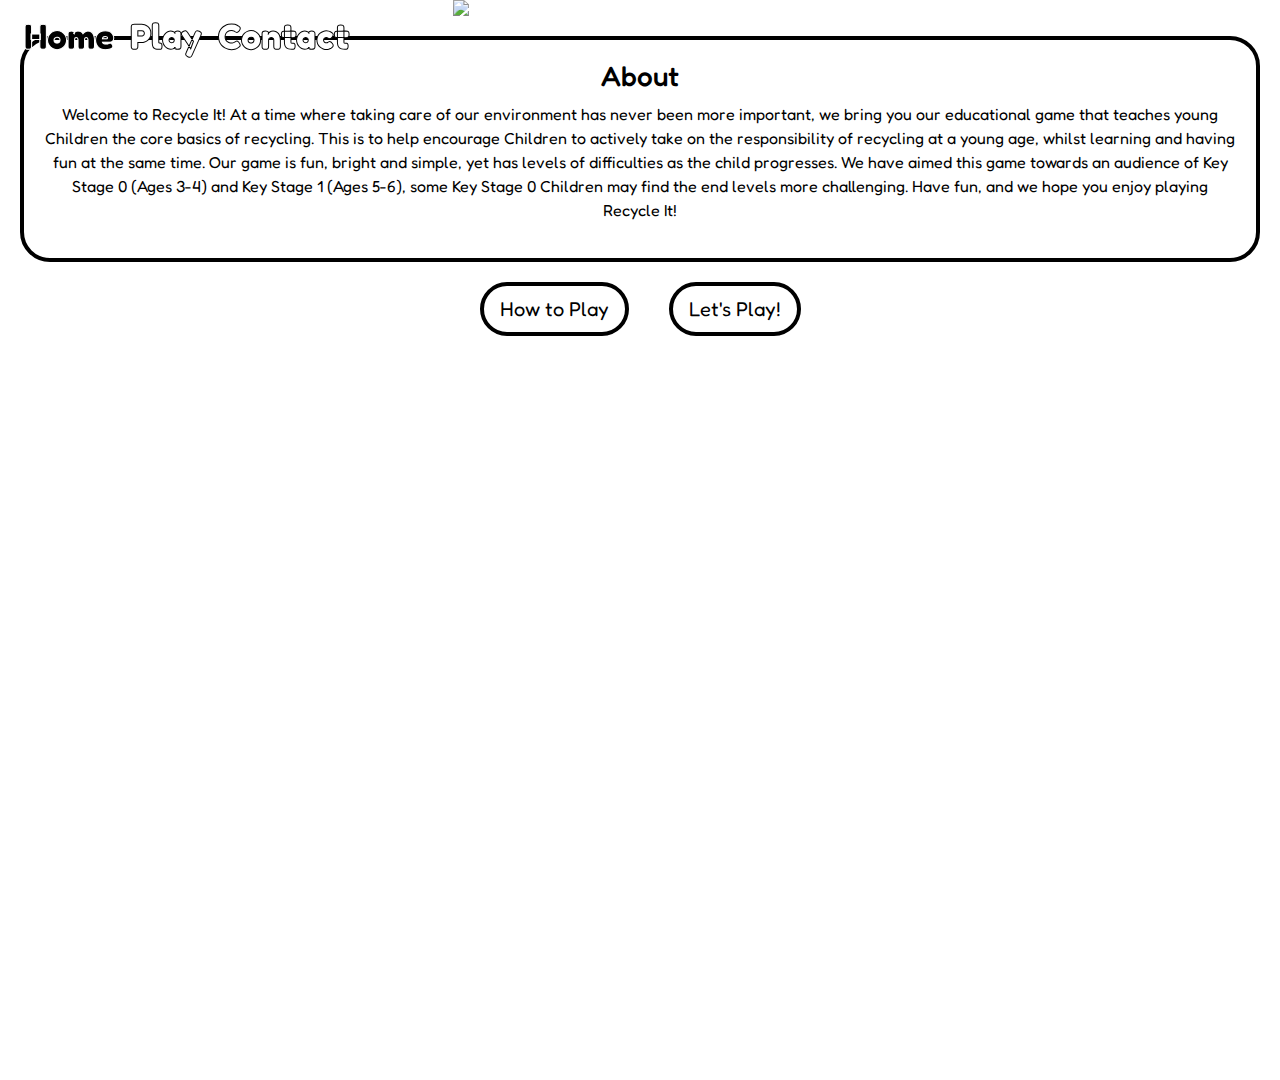
==== index.html @ 246a2f2e "Added js folder and made js file to hold javascript code. Made modal for home page and added custom " ====
<!DOCTYPE html>
<html lang="en">
  <head>
    <!-- Required meta tags -->
    <meta charset="utf-8" />
    <meta
      name="viewport"
      content="width=device-width, initial-scale=1, shrink-to-fit=no"
    />

    <!-- Bootstrap CSS -->
    <link
      rel="stylesheet"
      href="https://stackpath.bootstrapcdn.com/bootstrap/4.5.2/css/bootstrap.min.css"
      integrity="sha384-JcKb8q3iqJ61gNV9KGb8thSsNjpSL0n8PARn9HuZOnIxN0hoP+VmmDGMN5t9UJ0Z"
      crossorigin="anonymous"
    />
    <link
      rel="stylesheet"
      href="https://stackpath.bootstrapcdn.com/font-awesome/4.7.0/css/font-awesome.min.css"
      type="text/css"
    />

    <link rel="stylesheet" href="assets/css/style.css" type="text/css" />

    <title>Recycle It!</title>
  </head>

  <body>
    <div class="container-fluid">
      <div class="row">
        <div class="container-fluid header-image">
          <nav
            class="navbar fixed-top navbar-expand-lg navbar-light bg-transparent"
          >
            <button
              class="navbar-toggler"
              type="button"
              data-toggle="collapse"
              data-target="#navbarSupportedContent"
              aria-controls="navbarSupportedContent"
              aria-expanded="false"
              aria-label="Toggle navigation"
            >
              <span class="navbar-toggler-icon"></span>
            </button>

            <div class="collapse navbar-collapse" id="navbarSupportedContent">
              <ul class="navbar-nav mr-auto">
                <li class="nav-item active">
                  <a class="nav-link" href="index.html"
                    >Home <span class="sr-only">(current)</span></a
                  >
                </li>
                <li class="nav-item">
                  <a class="nav-link" href="play.html">Play</a>
                </li>
                <li class="nav-item">
                  <a class="nav-link" href="contact.html">Contact</a>
                </li>
              </ul>
            </div>
          </nav>
          <img src="../assets/images/logo2.png" class="logo" />
          <div class="row">
            <div class="col about">
              <h3>About</h3>
              <p>
                Welcome to Recycle It! At a time where taking care of our
                environment has never been more important, we bring you our
                educational game that teaches young Children the core basics of
                recycling. This is to help encourage Children to actively take
                on the responsibility of recycling at a young age, whilst
                learning and having fun at the same time. Our game is fun,
                bright and simple, yet has levels of difficulties as the child
                progresses. We have aimed this game towards an audience of Key
                Stage 0 (Ages 3-4) and Key Stage 1 (Ages 5-6), some Key Stage 0
                Children may find the end levels more challenging. Have fun, and
                we hope you enjoy playing Recycle It!
              </p>
            </div>
          </div>
          <div class="row">
            <div class="col home-buttons">
              <button
                type="button"
                class="btn btn-secondary btn-lg btn-howtoplay"
                data-toggle="modal"
                data-target="#exampleModal"
              >
                How to Play
              </button>
              <a class="btn btn-secondary btn-lg btn-letsplay" href="play.html" role="button"
                >Let's Play!</a
              >
            </div>
          </div>
        </div>
      </div>
    </div>
    <footer></footer>

    <!-- How to Play Modal -->

    <div
      class="modal fade"
      id="exampleModal"
      tabindex="-1"
      role="dialog"
      aria-labelledby="exampleModalLabel"
      aria-hidden="true"
    >
      <div class="modal-dialog" role="document">
        <div class="modal-content">
          <div class="modal-header">
            <h5 class="modal-title" id="exampleModalLabel">How to Play</h5>
            <button
              type="button"
              class="close"
              data-dismiss="modal"
              aria-label="Close"
            >
              <span aria-hidden="true">&times;</span>
            </button>
          </div>
          <div class="modal-body">
            Recycle It! is a simple drag and drop game. The aim is to place the material to the correct recycling bin.
            To do this, simply click and hold on a material using your mouse if using a computer or with finger/stylus
            if using phone/tablet, then drag the material to the correct recycling bin and drop
            (release click/finger). If you have matched the
            material to the correct recycling bin then it will lock into place, if it is not correct, the material will
            return to it's original position. Once all materials are placed in the correct recycling bins then the you will
            have completed the level, either move onto the next level or return back home. The levels will gradually increase
            in difficulty, i.e. additional recycling bins and materials. This is not a game to trick or be unnecessarily
            difficult for the user, the aim is to educate and raise awareness of what various materials can be recycled.
          </div>
          <div class="modal-footer">
            <button
              type="button"
              class="btn btn-secondary btn-modal-close"
              data-dismiss="modal"
            >
              Close
            </button>
            <a class="btn btn-secondary btn-modal-play" href="play.html" role="button">Let's Play!</a>
          </div>
        </div>
      </div>
    </div>

    <!-- Optional JavaScript -->
    <!-- jQuery first, then Popper.js, then Bootstrap JS -->
    <script
      src="https://code.jquery.com/jquery-3.5.1.slim.min.js"
      integrity="sha384-DfXdz2htPH0lsSSs5nCTpuj/zy4C+OGpamoFVy38MVBnE+IbbVYUew+OrCXaRkfj"
      crossorigin="anonymous"
    ></script>
    <script
      src="https://cdn.jsdelivr.net/npm/popper.js@1.16.1/dist/umd/popper.min.js"
      integrity="sha384-9/reFTGAW83EW2RDu2S0VKaIzap3H66lZH81PoYlFhbGU+6BZp6G7niu735Sk7lN"
      crossorigin="anonymous"
    ></script>
    <script
      src="https://stackpath.bootstrapcdn.com/bootstrap/4.5.2/js/bootstrap.min.js"
      integrity="sha384-B4gt1jrGC7Jh4AgTPSdUtOBvfO8shuf57BaghqFfPlYxofvL8/KUEfYiJOMMV+rV"
      crossorigin="anonymous"
    ></script>
    <script src="assets/js/modal.js"></script>
  </body>
</html>
---- assets/css/style.css ----
/*@import url('https://fonts.googleapis.com/css?family=Exo+2:100,200,300,400,500,600,700|Dancing+Script:100,200,300,400,500,600,700');*/
/*@import url("https://fonts.googleapis.com/css?family=Satisfy|Exo+2&display=swap");*/
@import url('https://fonts.googleapis.com/css2?family=Fredoka+One&display=swap');

/*----------------------------------------------------Header*/

.navbar {
    background-color: none;
}

.navbar a {
    text-align: center;
    padding: 1% 2%;
    color: white;
    text-decoration: none;
    font-size: 36px;
    font-weight: bold;
    -webkit-text-stroke-width: 1px;
    -webkit-text-stroke-color: black;
    font-family: "Fredoka One", sans-serif;
}

.navbar-light .navbar-nav .active>.nav-link, .navbar-light .navbar-nav .nav-link.active, .navbar-light .navbar-nav .nav-link.show, .navbar-light .navbar-nav .show>.nav-link {
    color: black;
    -webkit-text-stroke-width: 1px;
    -webkit-text-stroke-color: white;
}

.navbar-light .navbar-nav .nav-link {
    color: white;
}

.navbar-light .navbar-nav .nav-link:focus, .navbar-light .navbar-nav .nav-link:hover {
    color: black;
    -webkit-text-stroke-width: 1px;
    -webkit-text-stroke-color: white;
}

.navbar-toggler {
    background-color: white;
}

.navbar-light .navbar-toggler {
    color: rgba(0,0,0,.5);
    border: 2px solid rgba(0,0,0,.5);
}

.header-image {
    background: url("../images/header-image.jpg") no-repeat bottom right fixed;
    height: 120vh;
    width: 100%;
    background-size: cover;
}

.logo {
    display: block;
    max-width: 30%;
    height: auto;
    margin-top: auto;
    margin-left: auto;
    margin-right: auto;
}

/*----------------------------------------------------Home/Index*/

.about {
    margin-top: 20px;
    margin-right: 20px;
    margin-left: 20px;
    border-radius: 30px;
    background: white;
    color: black;
    padding: 20px;
    border: 4px solid black;
    text-align: center;
    font-family: "Fredoka One", sans-serif;
}

.home-buttons {
    display: flex;
  justify-content: center;
  align-items: center;
}

.btn-howtoplay {
  background-color: white;
  border: 4px solid black;
  border-radius: 30px;
  font-family: "Fredoka One", sans-serif;
  color: black;
  margin: 20px;
  /*position: relative;
  top: 50%;
  left: 50%;
  -ms-transform: translate(-50%, -50%);
  transform: translate(-50%, -50%);*/
}

.btn-letsplay {
  background-color: white;
  border: 4px solid black;
  border-radius: 30px;
  font-family: "Fredoka One", sans-serif;
  color: black;
  margin: 20px;
  /*position: relative;
  top: 50%;
  left: 50%;
  -ms-transform: translate(-50%, -50%);
  transform: translate(-50%, -50%);*/
}


/*----------------------------------------------------Modal How to Play*/

.modal-content {
    border: 4px solid black;
    border-radius: 30px;
}

.modal-title {
    font-family: "Fredoka One", sans-serif;
}

.modal-body {
    font-family: "Fredoka One", sans-serif;
}

.btn-modal-close {
  background-color: white;
  border: 4px solid black;
  border-radius: 30px;
  font-family: "Fredoka One", sans-serif;
  color: black;
  margin: 20px;
}

.btn-modal-play {
  background-color: white;
  border: 4px solid black;
  border-radius: 30px;
  font-family: "Fredoka One", sans-serif;
  color: black;
  margin: 20px;
}

/*----------------------------------------------------Play*/



/*----------------------------------------------------Contact*/

.contact-form-header {
  padding-top: 20px;
  padding-left: 20px;
  font-family: "Fredoka One", sans-serif;
  color: white;
    -webkit-text-stroke-width: 2px;
    -webkit-text-stroke-color: black;
}

.form-control {
    border: 4px solid black;
    border-radius: 30px;
}

.form-group {
  padding-left: 20px;
  font-family: "Fredoka One", sans-serif;
  color: black;
}

.btn-submit {
  background-color: white;
  border: 4px solid black;
  border-radius: 30px;
  font-family: "Fredoka One", sans-serif;
  color: black;
}

/*.btn-submit:hover {
    color: black;
    -webkit-text-stroke-width: 1px;
    -webkit-text-stroke-color: white;
    background: black;
    border: white;
}*/


/*----------------------------------------------------Footer*/



/*----------------------------------------------------Media Queries*/
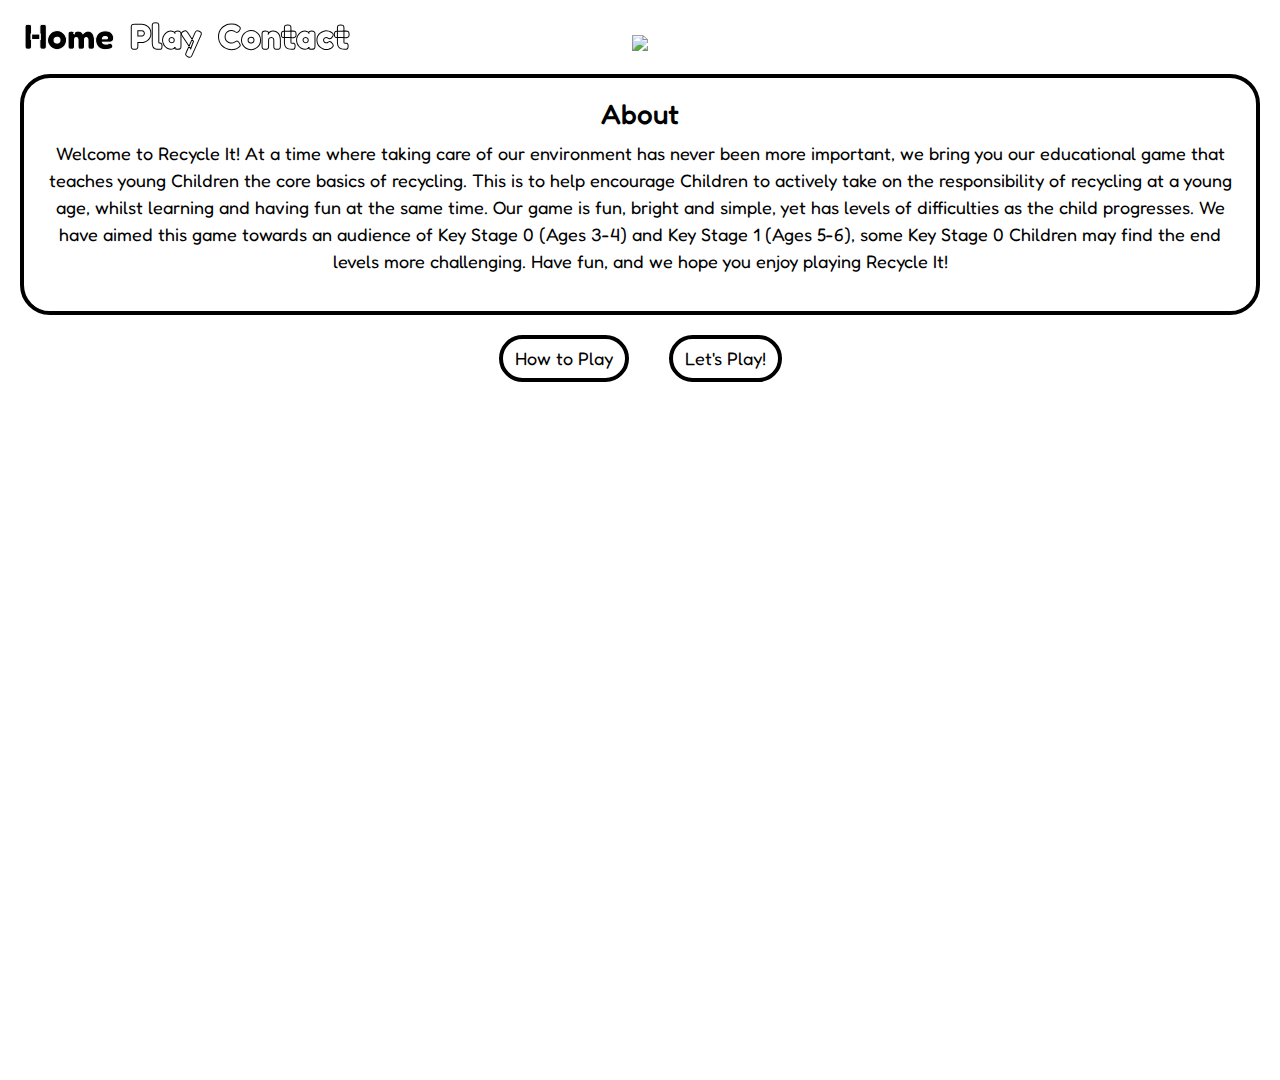
==== commit 98b4ae35: "Changed name of play.html to more suitable name of level-one.html. Added mored styling and media que" ====
--- a/index.html
+++ b/index.html
@@ -53,7 +53,7 @@
                   >
                 </li>
                 <li class="nav-item">
-                  <a class="nav-link" href="play.html">Play</a>
+                  <a class="nav-link" href="level-one.html">Play</a>
                 </li>
                 <li class="nav-item">
                   <a class="nav-link" href="contact.html">Contact</a>
@@ -61,7 +61,9 @@
               </ul>
             </div>
           </nav>
-          <img src="../assets/images/logo2.png" class="logo" />
+          <div class="logo">
+          <img src="../assets/images/logo2.png"/>
+          </div>
           <div class="row">
             <div class="col about">
               <h3>About</h3>
@@ -84,13 +86,13 @@
             <div class="col home-buttons">
               <button
                 type="button"
-                class="btn btn-secondary btn-lg btn-howtoplay"
+                class="btn btn-secondary btn-howtoplay"
                 data-toggle="modal"
                 data-target="#exampleModal"
               >
                 How to Play
               </button>
-              <a class="btn btn-secondary btn-lg btn-letsplay" href="play.html" role="button"
+              <a class="btn btn-secondary btn-letsplay" href="level-one.html" role="button"
                 >Let's Play!</a
               >
             </div>
@@ -142,7 +144,7 @@
             >
               Close
             </button>
-            <a class="btn btn-secondary btn-modal-play" href="play.html" role="button">Let's Play!</a>
+            <a class="btn btn-secondary btn-modal-play" href="level-one.html" role="button">Let's Play!</a>
           </div>
         </div>
       </div>
--- a/assets/css/style.css
+++ b/assets/css/style.css
@@ -50,15 +50,13 @@
     height: 120vh;
     width: 100%;
     background-size: cover;
+    background-attachment: scroll;
 }
 
 .logo {
-    display: block;
-    max-width: 30%;
-    height: auto;
-    margin-top: auto;
-    margin-left: auto;
-    margin-right: auto;
+    margin: auto;
+    text-align: center;
+    padding-top: 30px;
 }
 
 /*----------------------------------------------------Home/Index*/
@@ -74,12 +72,13 @@
     border: 4px solid black;
     text-align: center;
     font-family: "Fredoka One", sans-serif;
+    font-size: 18px;
 }
 
 .home-buttons {
     display: flex;
-  justify-content: center;
-  align-items: center;
+    justify-content: center;
+    align-items: center;
 }
 
 .btn-howtoplay {
@@ -89,11 +88,7 @@
   font-family: "Fredoka One", sans-serif;
   color: black;
   margin: 20px;
-  /*position: relative;
-  top: 50%;
-  left: 50%;
-  -ms-transform: translate(-50%, -50%);
-  transform: translate(-50%, -50%);*/
+  font-size: 18px;
 }
 
 .btn-letsplay {
@@ -103,11 +98,7 @@
   font-family: "Fredoka One", sans-serif;
   color: black;
   margin: 20px;
-  /*position: relative;
-  top: 50%;
-  left: 50%;
-  -ms-transform: translate(-50%, -50%);
-  transform: translate(-50%, -50%);*/
+  font-size: 18px;
 }
 
 
@@ -146,7 +137,38 @@
 
 /*----------------------------------------------------Play*/
 
-
+.grabbable {
+    cursor: move; /* fallback if grab cursor is unsupported */
+    cursor: grab;
+    cursor: -moz-grab;
+    cursor: -webkit-grab;
+}
+
+ /* (Optional) Apply a "closed-hand" cursor during drag operation. */
+.grabbable:active {
+    cursor: grabbing;
+    cursor: -moz-grabbing;
+    cursor: -webkit-grabbing;
+}
+
+.bins {
+    margin: auto;
+    text-align: center;
+}
+
+.bins img {
+    padding: 20px
+}
+
+.items {
+    margin: auto;
+    text-align: center;
+}
+
+.items img {
+    padding-left: 20px;
+    padding-right: 20px;
+}
 
 /*----------------------------------------------------Contact*/
 
@@ -160,12 +182,12 @@
 }
 
 .form-control {
-    border: 4px solid black;
-    border-radius: 30px;
+  border: 4px solid black;
+  border-radius: 30px;
 }
 
 .form-group {
-  padding-left: 20px;
+  padding-left: 0px;
   font-family: "Fredoka One", sans-serif;
   color: black;
 }
@@ -193,4 +215,169 @@
 
 /*----------------------------------------------------Media Queries*/
 
-
+@media screen and (max-width: 1024px) {
+    .navbar a {
+        font-size: 30px;
+    }
+    
+    .logo img {
+        max-height: 300px;
+    }
+
+    .about {
+        font-size: 16px;
+    }
+    
+    .bins img {
+        max-width: 175px;
+    }
+    
+    .items img {
+        max-height: 75px;
+    }
+}
+
+@media screen and (max-width: 768px) {
+    .navbar-nav {
+        float: left;
+    }
+    
+    .navbar a {
+        text-align: left;
+    }
+    
+    .logo img {
+        max-height: 275px;
+    }
+
+    .about {
+        font-size: 12px;
+    }
+
+    .btn-howtoplay {
+        font-size: 12px;
+    }
+
+    .btn-letsplay {
+        font-size: 12px;
+    }
+    
+    .header-image {
+        height: 110vh;
+    }
+    
+    .bins img {
+        max-width: 140px;
+    }
+
+    .items img {
+        max-height: 50px;
+    }
+
+    .form-group {
+        font-size: 14px;
+    }
+
+    .contact-form-header {
+        padding: 0;
+    }
+
+    .btn-submit {
+        font-size: 14px;
+    }
+    
+}
+
+@media screen and (max-width: 425px) {
+    .header-image {
+        height: 100vh;
+    }
+
+    .logo img {
+        max-height: 250px;
+    }
+
+    .about {
+        font-size: 10px;
+        margin-top: 10px;
+        margin-bottom: 10px;
+        padding: 10px;
+    }
+
+    .about h3 {
+        font-size: 18px;
+    }
+
+    .btn-howtoplay {
+        font-size: 10px;
+        margin-top: 0;
+    }
+
+    .btn-letsplay {
+        font-size: 10px;
+        margin-top: 0;
+    }
+
+    .modal-body {
+        font-size: 12px;
+    }
+
+    .btn-modal-play {
+        font-size: 12px;
+    }
+
+    .btn-modal-close {
+        font-size: 12px;
+    }
+    
+    .bins img {
+        max-width: 75px;
+        padding: 0;
+        margin-bottom: 20px;
+        margin-top: 20px;
+    }
+
+    .items img {
+        max-height: 40px;
+        padding-left: 5px;
+        padding-right: 5px;
+    }
+
+    .form-group {
+        font-size: 12px;
+    }
+
+    .form-control {
+        font-size: 12px;
+    }
+
+    .btn-submit {
+        font-size: 14px;
+    }
+}
+
+@media screen and (max-width: 375px) {
+    .bins img {
+        max-width: 60px;
+        padding: 5px;
+    }
+
+    .items img {
+        max-height: 25px;
+        padding-left: 5px;
+        padding-right: 5px;
+    }
+}
+
+@media screen and (max-width: 320px) {
+    .bins img {
+        max-width: 50px;
+        padding: 5px;
+    }
+
+    .items img {
+        max-height: 20px;
+        padding-left: 5px;
+        padding-right: 5px;
+    }
+}
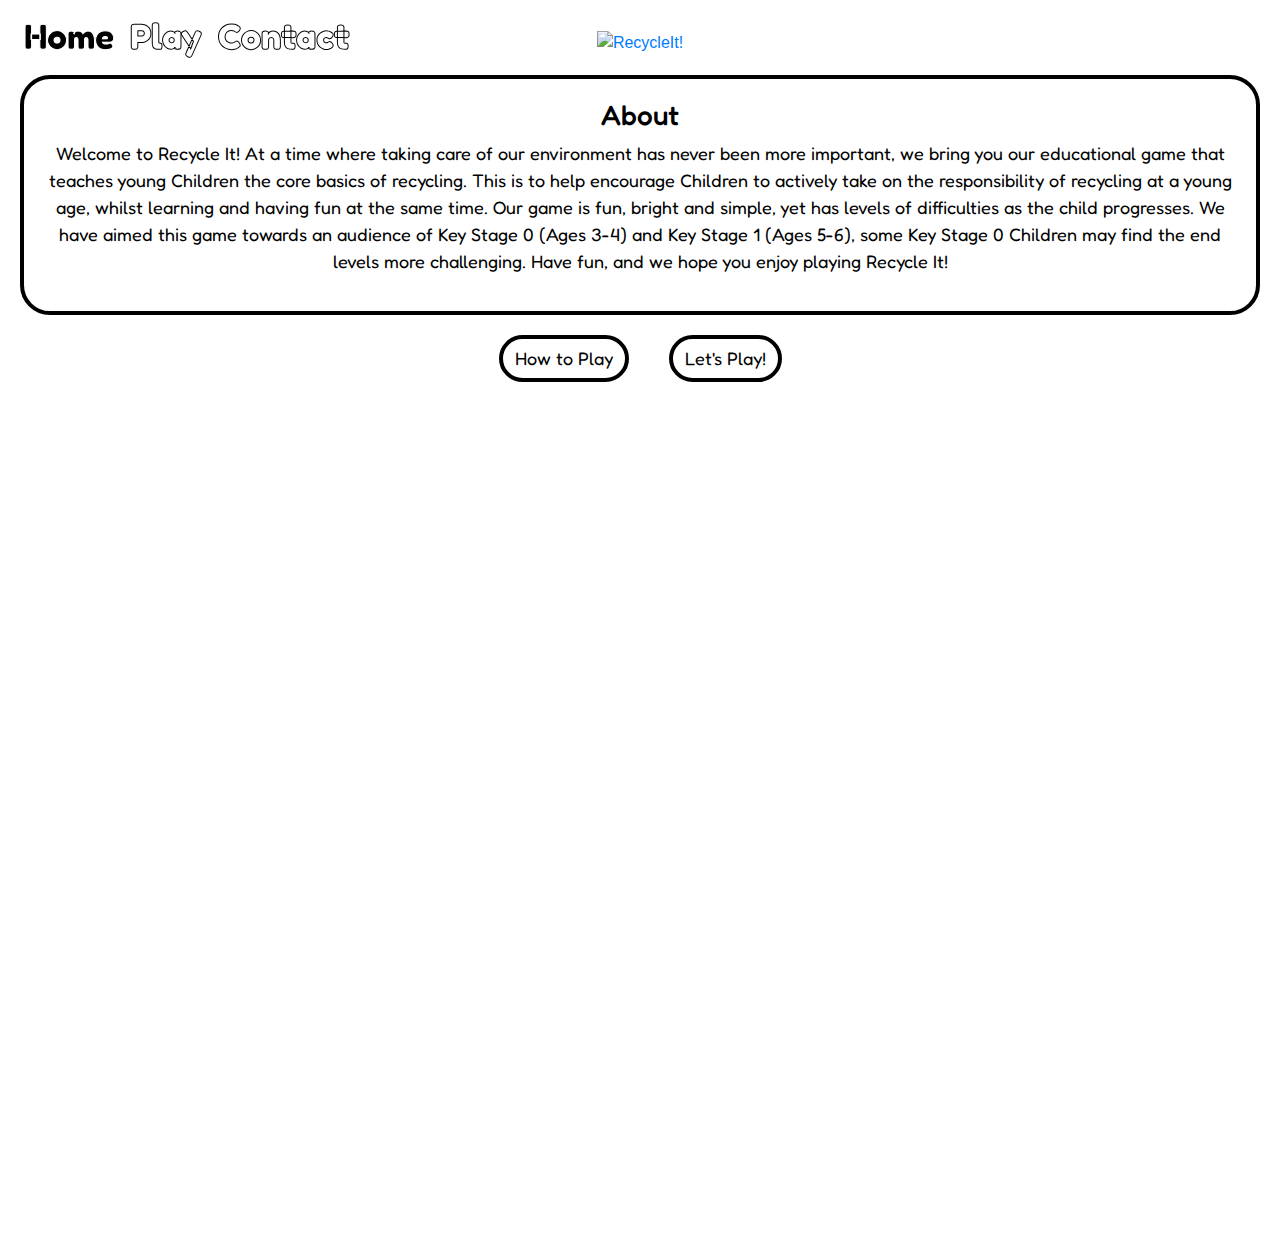
==== commit b818ac5f: "Gone through and fixed errors that appeared on html fixed errors that have appeared on html validato" ====
--- a/index.html
+++ b/index.html
@@ -27,9 +27,10 @@
   </head>
 
   <body>
+  
     <div class="container-fluid">
       <div class="row">
-        <div class="container-fluid header-image">
+        <div class="container-fluid background-image">
           <nav
             class="navbar fixed-top navbar-expand-lg navbar-light bg-transparent"
           >
@@ -62,7 +63,9 @@
             </div>
           </nav>
           <div class="logo">
-          <img src="../assets/images/logo2.png"/>
+          <a href="index.html">
+            <img src="../assets/images/logo2.png" alt="RecycleIt!"/>
+          </a>
           </div>
           <div class="row">
             <div class="col about">
@@ -92,7 +95,10 @@
               >
                 How to Play
               </button>
-              <a class="btn btn-secondary btn-letsplay" href="level-one.html" role="button"
+              <a
+                class="btn btn-secondary btn-letsplay"
+                href="level-one.html"
+                role="button"
                 >Let's Play!</a
               >
             </div>
@@ -126,15 +132,20 @@
             </button>
           </div>
           <div class="modal-body">
-            Recycle It! is a simple drag and drop game. The aim is to place the material to the correct recycling bin.
-            To do this, simply click and hold on a material using your mouse if using a computer or with finger/stylus
-            if using phone/tablet, then drag the material to the correct recycling bin and drop
-            (release click/finger). If you have matched the
-            material to the correct recycling bin then it will lock into place, if it is not correct, the material will
-            return to it's original position. Once all materials are placed in the correct recycling bins then the you will
-            have completed the level, either move onto the next level or return back home. The levels will gradually increase
-            in difficulty, i.e. additional recycling bins and materials. This is not a game to trick or be unnecessarily
-            difficult for the user, the aim is to educate and raise awareness of what various materials can be recycled.
+            Recycle It! is a simple drag and drop game. The aim is to place the
+            material to the correct recycling bin. To do this, simply click and
+            hold on a material using your mouse if using a computer or with
+            finger/stylus if using phone/tablet, then drag the material to the
+            correct recycling bin and drop (release click/finger). If you have
+            matched the material to the correct recycling bin then it will lock
+            into place, if it is not correct, the material will return to it's
+            original position. Once all materials are placed in the correct
+            recycling bins then the you will have completed the level, either
+            move onto the next level or return back home. The levels will
+            gradually increase in difficulty, i.e. additional recycling bins and
+            materials. This is not a game to trick or be unnecessarily difficult
+            for the user, the aim is to educate and raise awareness of what
+            various materials can be recycled.
           </div>
           <div class="modal-footer">
             <button
@@ -144,7 +155,12 @@
             >
               Close
             </button>
-            <a class="btn btn-secondary btn-modal-play" href="level-one.html" role="button">Let's Play!</a>
+            <a
+              class="btn btn-secondary btn-modal-play"
+              href="level-one.html"
+              role="button"
+              >Let's Play!</a
+            >
           </div>
         </div>
       </div>
--- a/assets/css/style.css
+++ b/assets/css/style.css
@@ -2,10 +2,10 @@
 /*@import url("https://fonts.googleapis.com/css?family=Satisfy|Exo+2&display=swap");*/
 @import url('https://fonts.googleapis.com/css2?family=Fredoka+One&display=swap');
 
-/*----------------------------------------------------Header*/
+/*----------------------------------------------------Navbar*/
 
 .navbar {
-    background-color: none;
+    background-color: transparent;
 }
 
 .navbar a {
@@ -45,13 +45,17 @@
     border: 2px solid rgba(0,0,0,.5);
 }
 
-.header-image {
-    background: url("../images/header-image.jpg") no-repeat bottom right fixed;
-    height: 120vh;
+/*----------------------------------------------------Background*/
+
+.background-image {
+    background: url("../images/background-image.jpg") no-repeat bottom right fixed;
+    height: 140vh;
     width: 100%;
     background-size: cover;
     background-attachment: scroll;
 }
+
+/*----------------------------------------------------Logo*/
 
 .logo {
     margin: auto;
@@ -174,7 +178,6 @@
 
 .contact-form-header {
   padding-top: 20px;
-  padding-left: 20px;
   font-family: "Fredoka One", sans-serif;
   color: white;
     -webkit-text-stroke-width: 2px;
@@ -190,6 +193,7 @@
   padding-left: 0px;
   font-family: "Fredoka One", sans-serif;
   color: black;
+  font-size: 18px;
 }
 
 .btn-submit {
@@ -208,36 +212,28 @@
     border: white;
 }*/
 
-
-/*----------------------------------------------------Footer*/
-
-
-
 /*----------------------------------------------------Media Queries*/
 
+/*----------------------------------------------------Small laptops and landscape tablets*/
+
 @media screen and (max-width: 1024px) {
-    .navbar a {
-        font-size: 30px;
+    
+    .background-image {
+        height: 100vh;
     }
     
     .logo img {
         max-height: 300px;
     }
-
-    .about {
-        font-size: 16px;
-    }
     
     .bins img {
         max-width: 175px;
     }
-    
-    .items img {
-        max-height: 75px;
-    }
-}
-
-@media screen and (max-width: 768px) {
+}
+
+/*----------------------------------------------------Navbar collapse*/
+
+@media screen and (max-width: 990px) {
     .navbar-nav {
         float: left;
     }
@@ -245,51 +241,35 @@
     .navbar a {
         text-align: left;
     }
+}
+
+/*----------------------------------------------------Tablets portrait*/
+
+@media screen and (max-width: 768px) {
     
     .logo img {
-        max-height: 275px;
-    }
-
-    .about {
-        font-size: 12px;
-    }
-
-    .btn-howtoplay {
-        font-size: 12px;
-    }
-
-    .btn-letsplay {
-        font-size: 12px;
-    }
-    
-    .header-image {
-        height: 110vh;
+        max-height: 350px;
     }
     
     .bins img {
         max-width: 140px;
+        padding: 0;
+        margin-top: 80px;
+        margin-bottom: 40px;
     }
 
     .items img {
-        max-height: 50px;
+        max-height: 80px;
+        padding: 2px;
     }
 
     .form-group {
-        font-size: 14px;
-    }
-
-    .contact-form-header {
-        padding: 0;
-    }
-
-    .btn-submit {
-        font-size: 14px;
-    }
-    
+        margin-top: 40px;
+    }
 }
 
 @media screen and (max-width: 425px) {
-    .header-image {
+    .background-image {
         height: 100vh;
     }
 
@@ -357,9 +337,32 @@
 }
 
 @media screen and (max-width: 375px) {
-    .bins img {
+    .logo img {
+        max-height: 225px;
+    }
+    
+    .bins img {
+        margin-top: 50px;
         max-width: 60px;
-        padding: 5px;
+        padding: 0;
+    }
+
+    .items img {
+        max-height: 30px;
+        padding-left: 5px;
+        padding-right: 5px;
+    }
+}
+
+@media screen and (max-width: 320px) {
+    .about {
+        font-size: 9px;
+    }
+    
+    .bins img {
+        max-width: 50px;
+        padding: 0;
+        margin-top: 60px;
     }
 
     .items img {
@@ -368,16 +371,3 @@
         padding-right: 5px;
     }
 }
-
-@media screen and (max-width: 320px) {
-    .bins img {
-        max-width: 50px;
-        padding: 5px;
-    }
-
-    .items img {
-        max-height: 20px;
-        padding-left: 5px;
-        padding-right: 5px;
-    }
-}
